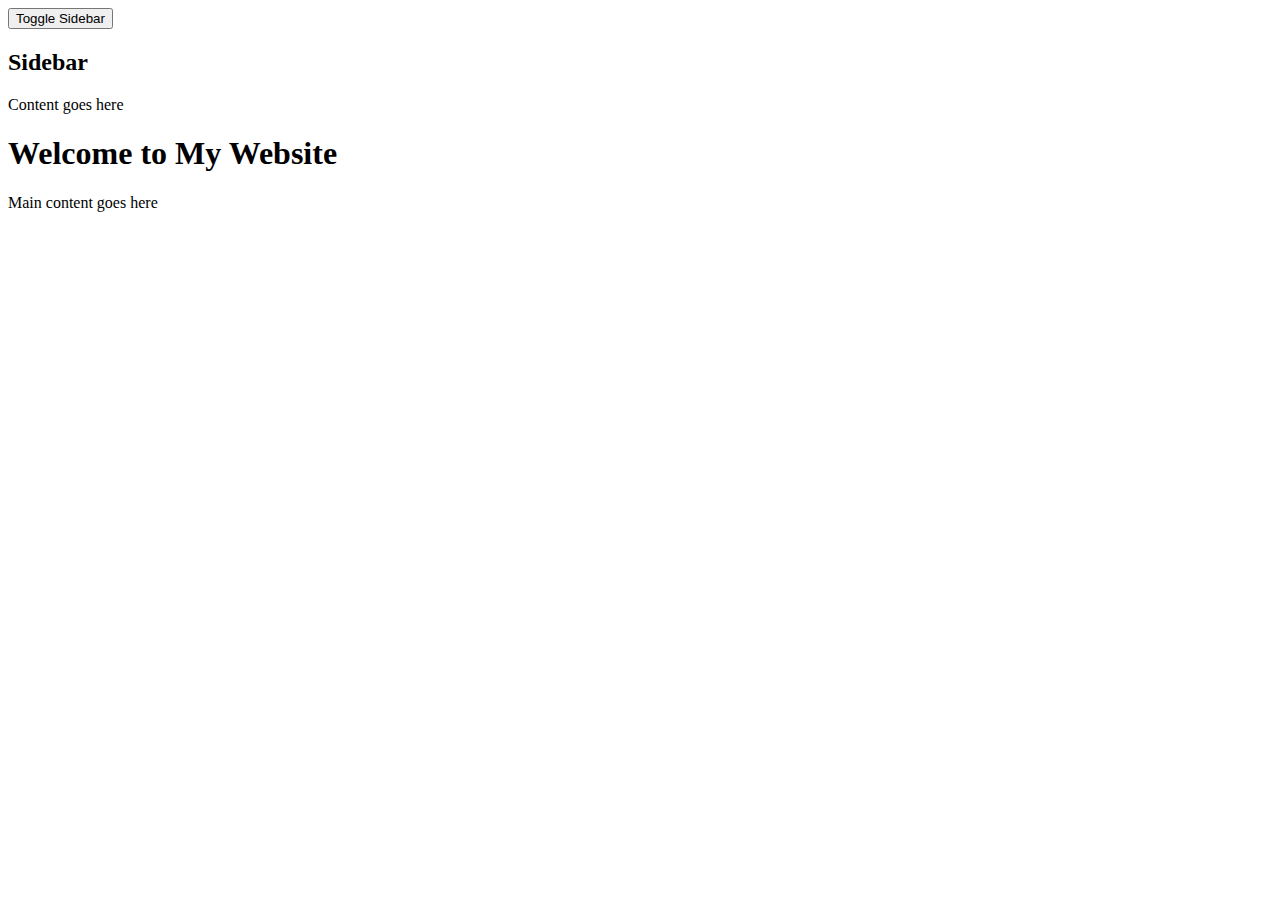
==== index.html @ 0deabe31 "intial files" ====
<!-- HTML -->
<html>
  <head>
    <title>My Website</title>
    <link rel="stylesheet" href="styles.css">
    <script src="script.js"></script>
  </head>
  <body>
    <header>
      <button id="drawer-toggle">Toggle Sidebar</button>
    </header>
    <div id="sidebar-drawer">
      <h2>Sidebar</h2>
      <p>Content goes here</p>
    </div>
    <main>
      <h1>Welcome to My Website</h1>
      <p>Main content goes here</p>
    </main>
  </body>
</html>
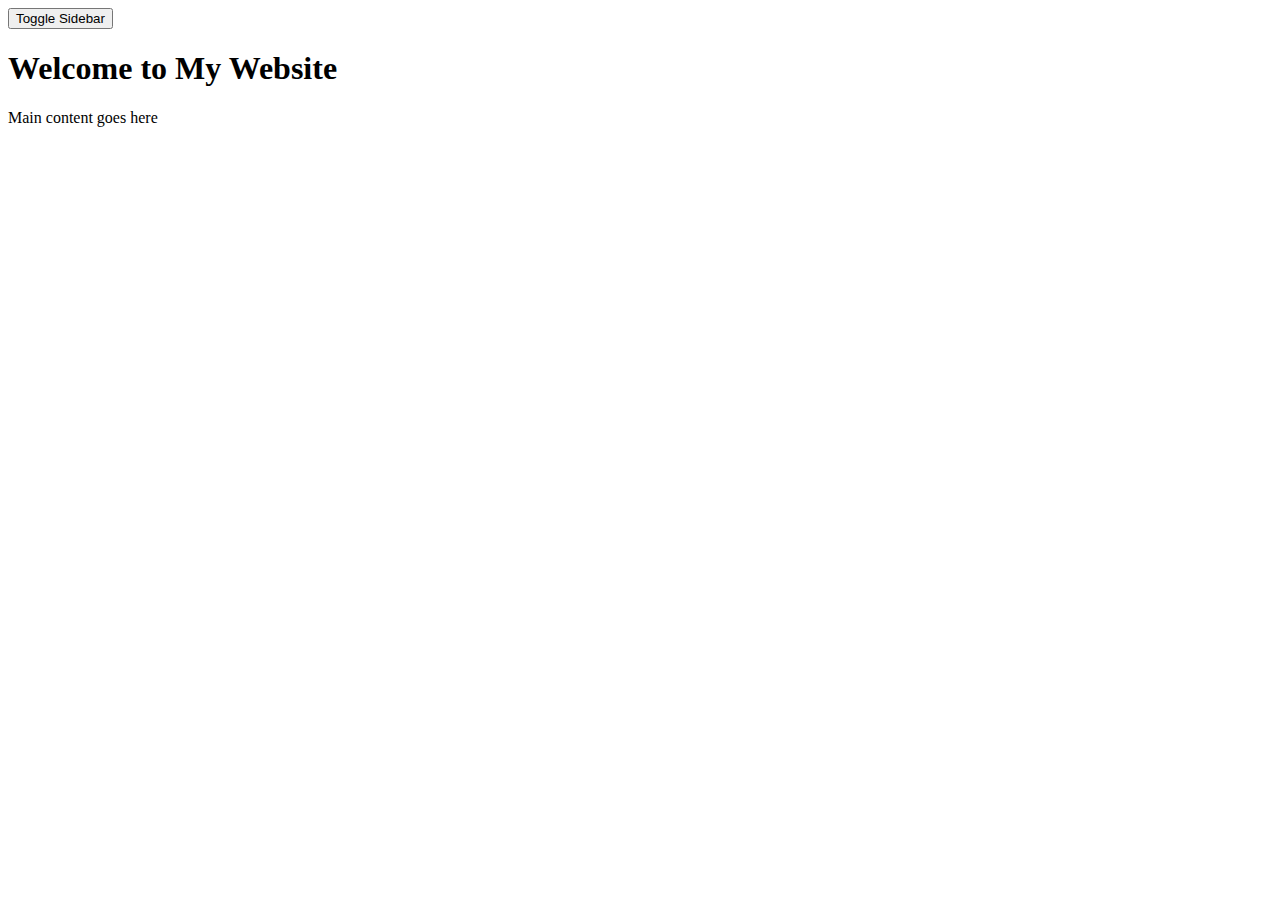
==== commit 071f8ffd: "index.css" ====
--- a/index.html
+++ b/index.html
@@ -2,7 +2,7 @@
 <html>
   <head>
     <title>My Website</title>
-    <link rel="stylesheet" href="styles.css">
+    <link rel="stylesheet" href="index.css">
     <script src="script.js"></script>
   </head>
   <body>
--- a/index.css
+++ b/index.css
@@ -0,0 +1,16 @@
+/* CSS */
+#sidebar-drawer {
+    width: 250px;
+    height: 100%;
+    background-color: #333;
+    color: #fff;
+    position: fixed;
+    top: 0;
+    left: -250px;
+    transition: all 0.3s;
+  }
+  
+  #sidebar-drawer.open {
+    left: 0;
+  }
+  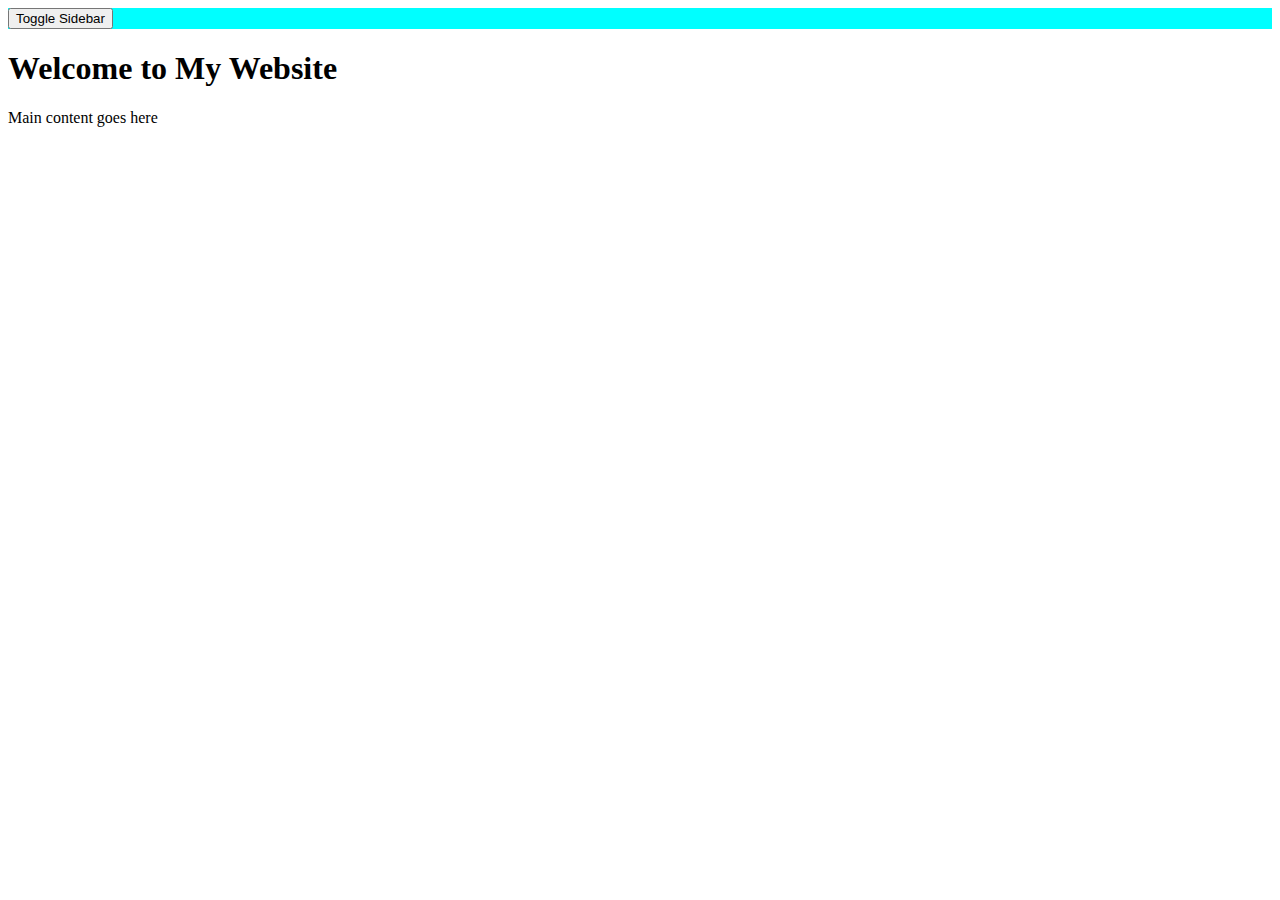
==== commit 1824322a: "add" ====
--- a/index.html
+++ b/index.html
@@ -6,7 +6,7 @@
     <script src="script.js"></script>
   </head>
   <body>
-    <header>
+    <header style="background-color: aqua;">
       <button id="drawer-toggle">Toggle Sidebar</button>
     </header>
     <div id="sidebar-drawer">
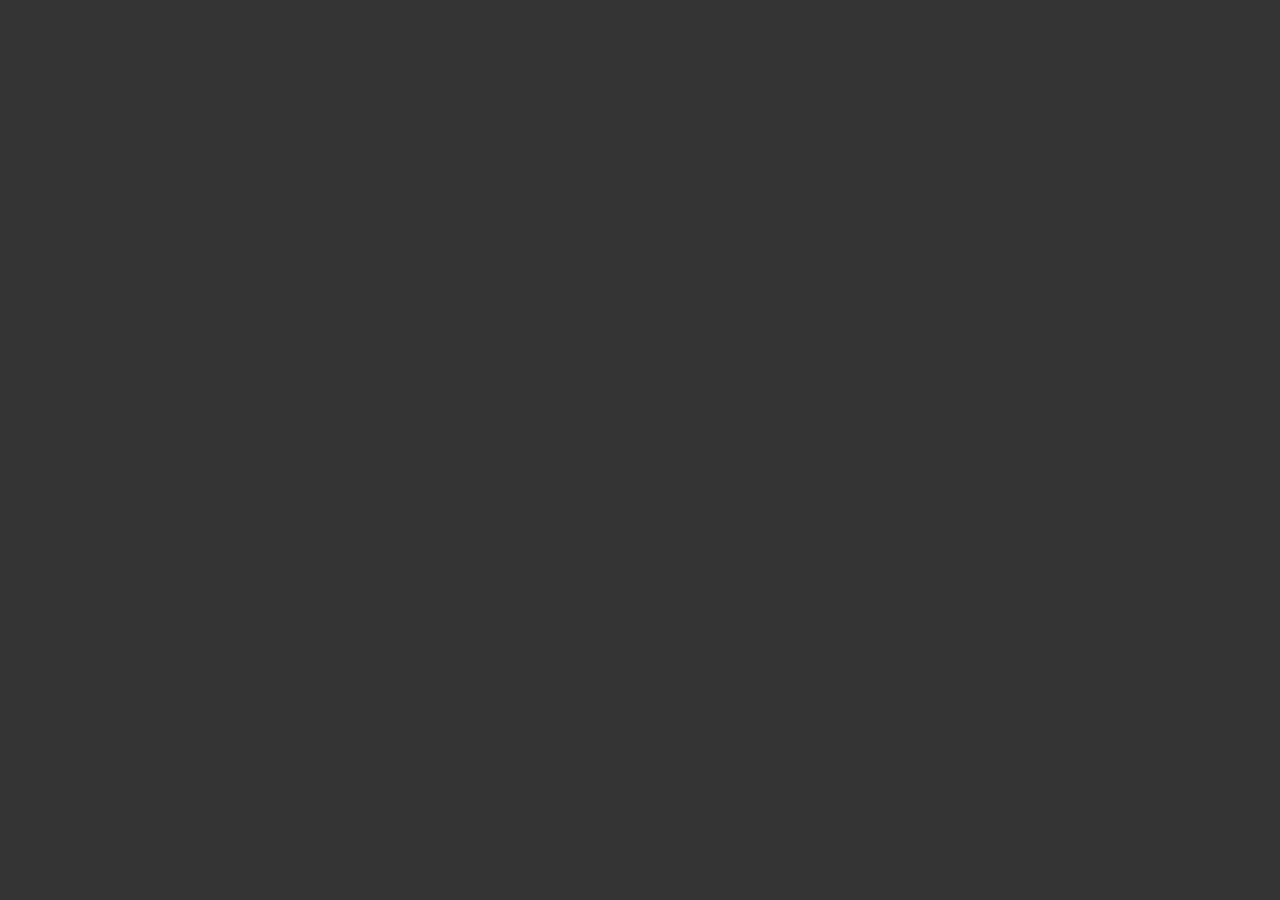
==== commit 13ff54c8: "add" ====
--- a/index.html
+++ b/index.html
@@ -6,7 +6,7 @@
     <script src="script.js"></script>
   </head>
   <body>
-    <header style="background-color: aqua;">
+    <header style="background-color: gold;">
       <button id="drawer-toggle">Toggle Sidebar</button>
     </header>
     <div id="sidebar-drawer">
--- a/index.css
+++ b/index.css
@@ -1,6 +1,6 @@
 /* CSS */
 #sidebar-drawer {
-    width: 250px;
+    width: 2500px;
     height: 100%;
     background-color: #333;
     color: #fff;
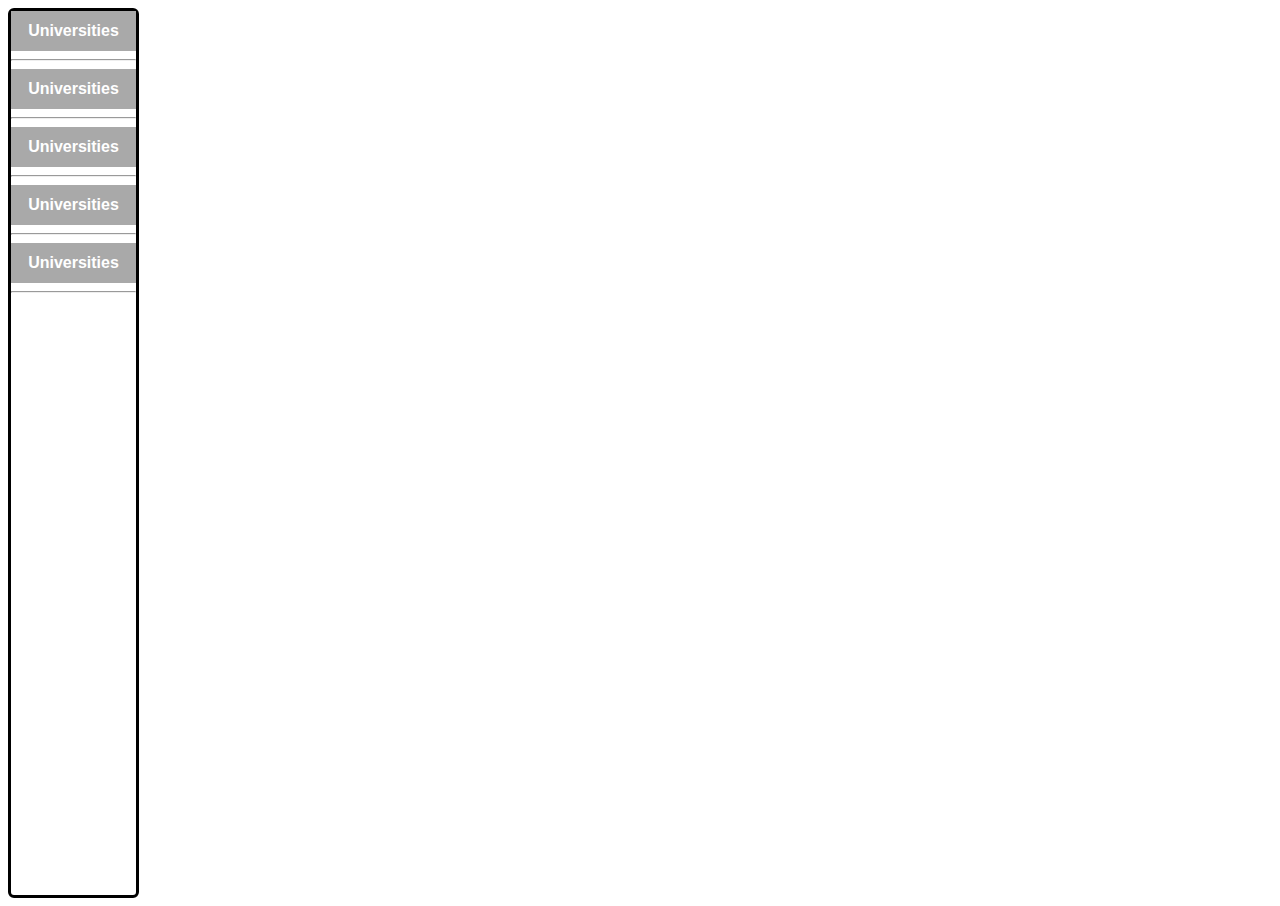
==== commit 8bfdd936: "new" ====
--- a/index.html
+++ b/index.html
@@ -3,19 +3,15 @@
   <head>
     <title>My Website</title>
     <link rel="stylesheet" href="index.css">
-    <script src="script.js"></script>
   </head>
   <body>
-    <header style="background-color: gold;">
-      <button id="drawer-toggle">Toggle Sidebar</button>
-    </header>
-    <div id="sidebar-drawer">
-      <h2>Sidebar</h2>
-      <p>Content goes here</p>
+    <div id="sidebar">
+      <button id="page_btn">Universities</button><hr>
+      <button id="page_btn">Universities</button><hr>
+      <button id="page_btn">Universities</button><hr>
+      <button id="page_btn">Universities</button><hr>
+      <button id="page_btn">Universities</button><hr>
     </div>
-    <main>
-      <h1>Welcome to My Website</h1>
-      <p>Main content goes here</p>
-    </main>
+    <footer></footer>
   </body>
 </html>
--- a/index.css
+++ b/index.css
@@ -1,16 +1,19 @@
 /* CSS */
-#sidebar-drawer {
-    width: 2500px;
-    height: 100%;
-    background-color: #333;
-    color: #fff;
-    position: fixed;
-    top: 0;
-    left: -250px;
-    transition: all 0.3s;
-  }
-  
-  #sidebar-drawer.open {
-    left: 0;
-  }
+#sidebar {
+  width: 125px;
+  height: 100%;
+  border: black solid;
+  border-radius: 6px;
+}
+
+#page_btn {
+  width: 100%;
+  height: 40px;
+  background-color: darkgray;
+  border: none;
+  font-size: 16px;
+  font-weight: bold;
+  text-align: center;
+  color: white;
+}
   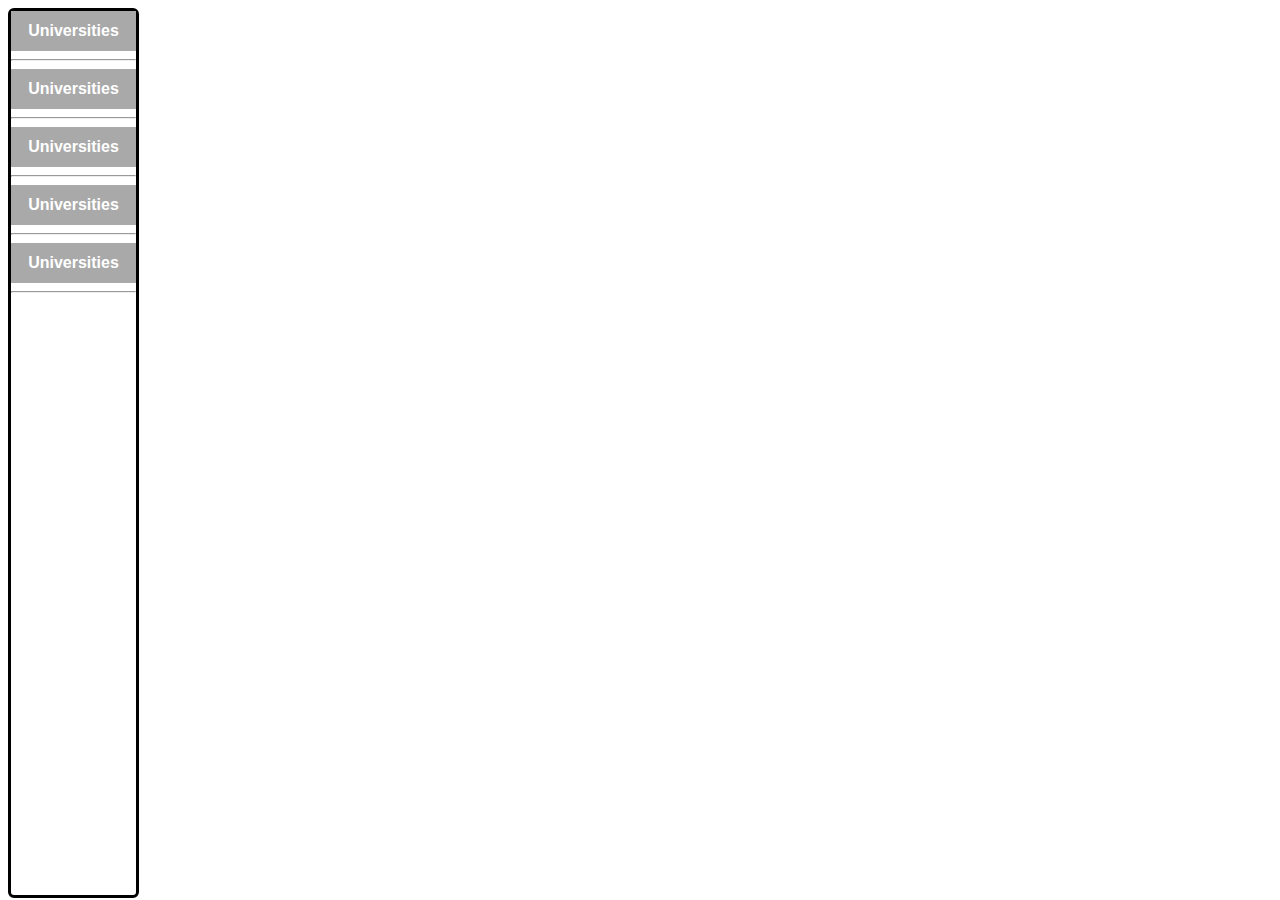
==== commit 652cc738: "add" ====
--- a/index.html
+++ b/index.html
@@ -12,6 +12,7 @@
       <button id="page_btn">Universities</button><hr>
       <button id="page_btn">Universities</button><hr>
     </div>
+    
     <footer></footer>
   </body>
 </html>
--- a/index.css
+++ b/index.css
@@ -4,6 +4,7 @@
   height: 100%;
   border: black solid;
   border-radius: 6px;
+  float: left;
 }
 
 #page_btn {
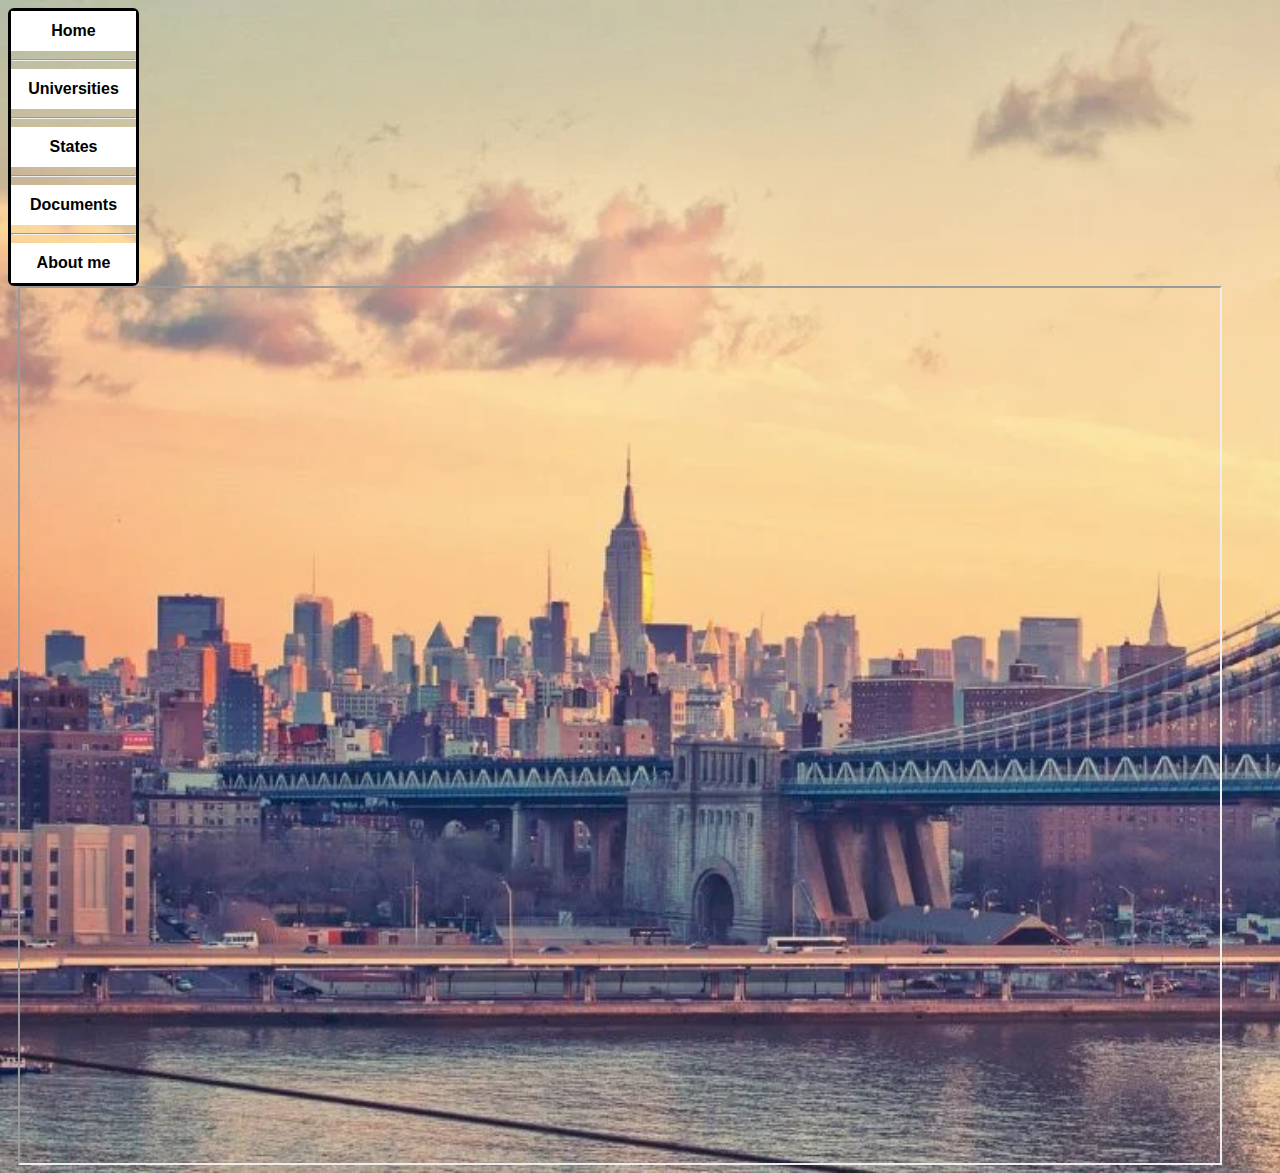
==== commit 563aafe5: "add" ====
--- a/index.html
+++ b/index.html
@@ -4,15 +4,24 @@
     <title>My Website</title>
     <link rel="stylesheet" href="index.css">
   </head>
-  <body>
+  <body id="body">
     <div id="sidebar">
-      <button id="page_btn">Universities</button><hr>
-      <button id="page_btn">Universities</button><hr>
-      <button id="page_btn">Universities</button><hr>
-      <button id="page_btn">Universities</button><hr>
-      <button id="page_btn">Universities</button><hr>
+      <button id="page_btn">
+        <a href="pages/home.html" style="color: inherit; text-decoration: none;" target="page">Home</a>
+      </button><hr>
+      <button id="page_btn">
+        <a href="pages/Universities.html" style="color: inherit; text-decoration: none;" target="page">Universities</a>
+      </button><hr>
+      <button id="page_btn">
+        <a href="pages/states.html" style="color: inherit; text-decoration: none;" target="page">States</a>
+      </button><hr>
+      <button id="page_btn">
+        <a href="pages/documents.html" style="color: inherit; text-decoration: none;" target="page">Documents</a>
+      </button><hr>
+      <button id="page_btn">
+        <a href="pages/about.html" style="color: inherit; text-decoration: none;" target="page">About me</a>
+      </button>
     </div>
-    
-    <footer></footer>
+    <iframe name="page" src="pages/home.html" width="1200px" height="99%" style="margin-left: 10px;"></iframe>
   </body>
 </html>
--- a/index.css
+++ b/index.css
@@ -1,7 +1,13 @@
 /* CSS */
+#body {
+  background-image: url('imgs/2480962.webp');
+  background-repeat: no-repeat;
+  background-size: cover;
+}
+
 #sidebar {
   width: 125px;
-  height: 100%;
+  height: fit-content;
   border: black solid;
   border-radius: 6px;
   float: left;
@@ -10,11 +16,15 @@
 #page_btn {
   width: 100%;
   height: 40px;
-  background-color: darkgray;
+  background-color: white;
   border: none;
   font-size: 16px;
   font-weight: bold;
   text-align: center;
+  color: black;
+}
+
+#page_btn:hover{
+  background-color: black;
   color: white;
-}
-  +}